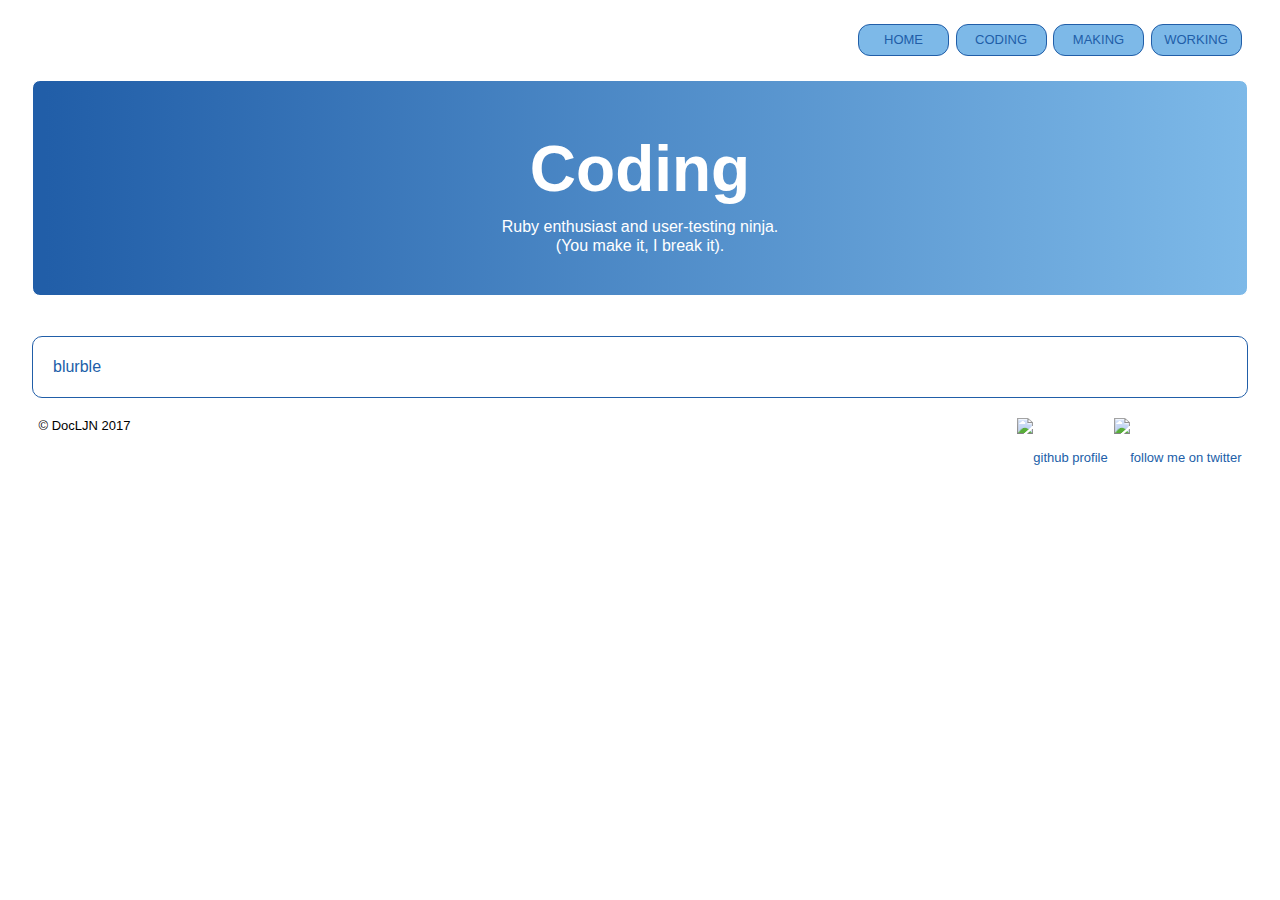
==== coding.html @ 4bbb115e "making done" ====
<!doctype html>

<html lang="en">
<head>
  <meta charset="utf-8">
  <title>DocLJN</title>
  <meta name="description" content="Introduction to DocLJN">
  <meta name="author" content="DocLJN">
  <link rel="stylesheet" type="text/css" href="assets/styles/reset.css">
  <link rel="stylesheet" type="text/css" href="assets/styles/styles.css">

</head>

<body>
  <header class="container">
    <figure class="abs-left"><!--<img src="" alt="headshot of DocLJN">-->
    </figure>

    <nav>
      <ul class="nav abs-right">
        <li><a class="btn" href="index.html">home</a>
        </li><!--
        --><li><a class="btn" href="coding.html">coding</a>
        </li><!--
        --><li><a class="btn" href="making.html">making</a>
        </li><!--
        --><li><a class="btn" href="working.html">working</a>
        </li>
      </ul>

    </nav>
  </header>

  <section class="container row-alt">
    <h1>Coding</h1>
    <p>Ruby enthusiast and user-testing ninja. </p>
    <p>(You make it, I break it).</p>
  </section><!--row-alt-->

  <section class="container row">
      <article>
        <p>blurble</p>
      </article><!--article-->
  </section><!--container-->

  <footer class="container">
    <div class="abs-left">
      <p>© DocLJN 2017</p>
    </div>
    <div>
      <ul class="nav abs-right">
        <li><a href="https://github.com/docljn" target="_blank"><img src="assets/images/github-64px.png" alt="github profile"> </a>
        </li><!--
        --><li><a href="https://twitter.com/drljnoble" target="_blank"><img src="assets/images/twitter-64px.png" alt="follow me on twitter"> </a>
      </ul>

    </div>
  </footer>

</body>
</html>
---- assets/styles/styles.css ----
/*BASIC LAYOUT*/

/* Set border box for simplicity */
*,
*:before,
*:after {
  -webkit-box-sizing: border-box;
     -moz-box-sizing: border-box;
          box-sizing: border-box;
}

/* DEFAULTS ensures all elements have same basic structure */

/* GRID */

.container,
.grid,
.grid-two,
.grid-three {
	margin: 0 auto; /* centers content on page */
	width: 95%;
	min-width: 36em;
}

.grid,
.grid-two,
.grid-three {
	display: grid;
	grid-gap: 10px 20px;
	padding-top: 10px;
	padding-bottom: 10px;
}

.grid {
	grid-template-columns: 1fr;
}

.grid-two {
	grid-template-columns: repeat(2, 1fr);
}

.grid-three {
	grid-template-columns: repeat(3, 1fr);
}


/* GENERAL LAYOUT */

/* tags */

article {
	border: 1px solid #215ea8;
	border-radius: 10px;
	padding: 20px;
}

header,
footer {
	color: black;
	display: block;
	font-size: small;
	line-height: 80px;
	min-height: 80px;
	position: relative;  /*hoping this will allow abs position inside*/
}

ol {
  list-style-type: decimal;
}


/* classes */

.abs-left {
	position: absolute;
	left: 0;
	margin-left: 0.5em;
}

.abs-right {
	position: absolute;
	right: 0;
	margin-right: 0.5em;
}

.nav li{
	display: inline-block;
	height: 76px;
	padding-left: 0.5em;
}

.row {
	background: #fff;
	padding-top: 40px ;
	padding-bottom: 20px;
}

.row-alt {
	background: #215ea8;
  background:    -moz-linear-gradient(left, #215ea8 1%, #7db9e8 100%);
  background: -webkit-linear-gradient(left, #215ea8 1%,#7db9e8 100%);
  background:         linear-gradient(to right, #215ea8 1%,#7db9e8 100%);
  filter: progid:DXImageTransform.Microsoft.gradient( startColorstr='#215ea8', endColorstr='#7db9e8',GradientType=1 );

	border: 1px solid white;
	border-radius: 8px;
	color: #fff;
	padding-top: 40px;
	padding-bottom: 40px;
	text-align: center;
}








/*BUTTONS AND NAVIGATION*/

.btn {
	background-color: #7db9e8;
	border: 1px solid #215ea8;
	border-radius: 12px;
	color: #215ea8;
	display: inline-block;
	line-height: 1.5em;
	padding: 5px;
	text-align: center;
	text-transform: uppercase;
	text-decoration: none;
	width: 7em;
}

.btn:active {
	position:relative;
	top: 2px;
}


/*TYPOGRAPHY*/


body {
	font-family: Arial, sans-serif;
	color: #215ea8;
}

h1,
h2,
h3 {
	font-weight: bold;
	text-align: center;
	line-height: 1.5em;
}

h1 {
	font-size: 4em;
}

h2 {
	font-size: 2em;
}

h3 {
	font-size: 1.5em;
}

p {
	line-height: 1.2em;
}

a,
a:visited {
	text-decoration: none;
	color: #215ea8;
}


a:hover {
	font-weight: bold;
}
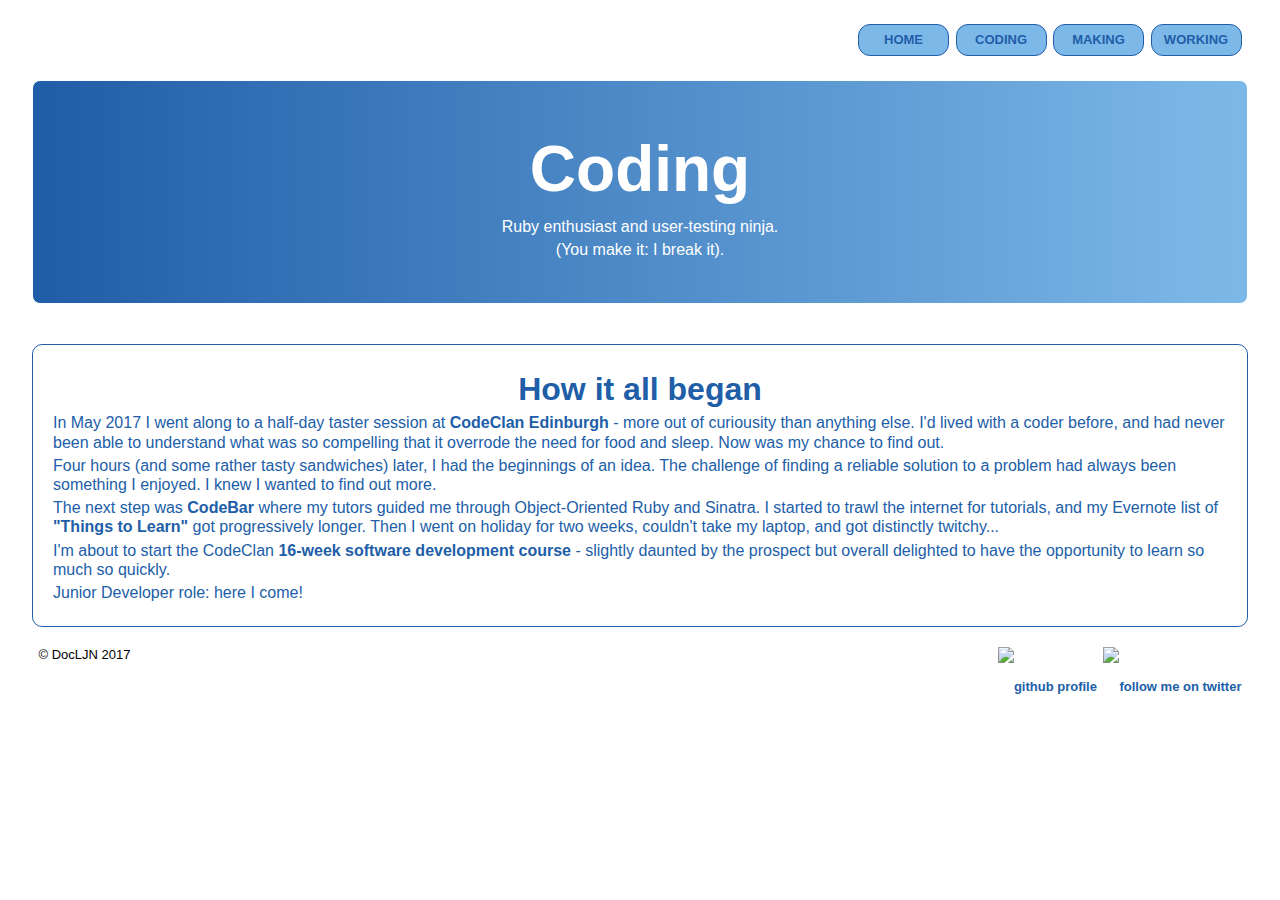
==== commit fc7af502: "done bar images" ====
--- a/coding.html
+++ b/coding.html
@@ -34,12 +34,17 @@
   <section class="container row-alt">
     <h1>Coding</h1>
     <p>Ruby enthusiast and user-testing ninja. </p>
-    <p>(You make it, I break it).</p>
+    <p>(You make it: I break it).</p>
   </section><!--row-alt-->
 
   <section class="container row">
       <article>
-        <p>blurble</p>
+        <h2>How it all began</h2>
+        <p>In May 2017 I went along to a half-day taster session at <a href="https://codeclan.com/" target="_blank">CodeClan Edinburgh</a> - more out of curiousity than anything else. I'd lived with a coder before, and had never been able to understand what was so compelling that it overrode the need for food and sleep. Now was my chance to find out.</p>
+        <p>Four hours (and some rather tasty sandwiches) later, I had the beginnings of an idea.  The challenge of finding a reliable solution to a problem had always been something I enjoyed.  I knew I wanted to find out more.</p>
+        <p>The next step was <a href="http://codebar.io" target="_blank">CodeBar</a> where my tutors guided me through Object-Oriented Ruby and Sinatra.  I started to trawl the internet for tutorials, and my Evernote list of <a href="https://www.evernote.com/shard/s368/nl/152150741/377adad6-5a58-49cd-b183-9ed7acef417d?title=Learning%20Progress%20%2F%20My%20Curriculum" target="_blank">"Things to Learn"</a> got progressively longer.  Then I went on holiday for two weeks, couldn't take my laptop, and got distinctly twitchy...</p>
+        <p>I'm about to start the CodeClan <a href="https://codeclan.com/courses/16-week-course/" target="_blank">16-week software development course</a> - slightly daunted by the prospect but overall delighted to have the opportunity to learn so much so quickly.</p>
+        <p>Junior Developer role: here I come!</p>
       </article><!--article-->
   </section><!--container-->
 
--- a/assets/styles/styles.css
+++ b/assets/styles/styles.css
@@ -28,8 +28,7 @@
 .grid-three {
 	display: grid;
 	grid-gap: 10px 20px;
-	padding-top: 10px;
-	padding-bottom: 10px;
+	padding: 10px;
 }
 
 .grid {
@@ -67,6 +66,10 @@
 
 ol {
   list-style-type: decimal;
+}
+
+p {
+	padding-bottom: 4px;
 }
 
 
@@ -144,7 +147,8 @@
 
 
 body {
-	font-family: Arial, sans-serif;
+	font-family: Helvetica, Arial, sans-serif;
+	font-size: 16px;
 	color: #215ea8;
 }
 
@@ -166,6 +170,7 @@
 
 h3 {
 	font-size: 1.5em;
+	text-align: left;
 }
 
 p {
@@ -174,13 +179,14 @@
 
 a,
 a:visited {
+	color: #215ea8;
+	font-weight: bold;
 	text-decoration: none;
-	color: #215ea8;
 }
 
 
 a:hover {
-	font-weight: bold;
+	text-shadow: 1px -1px #200;
 }
 
 
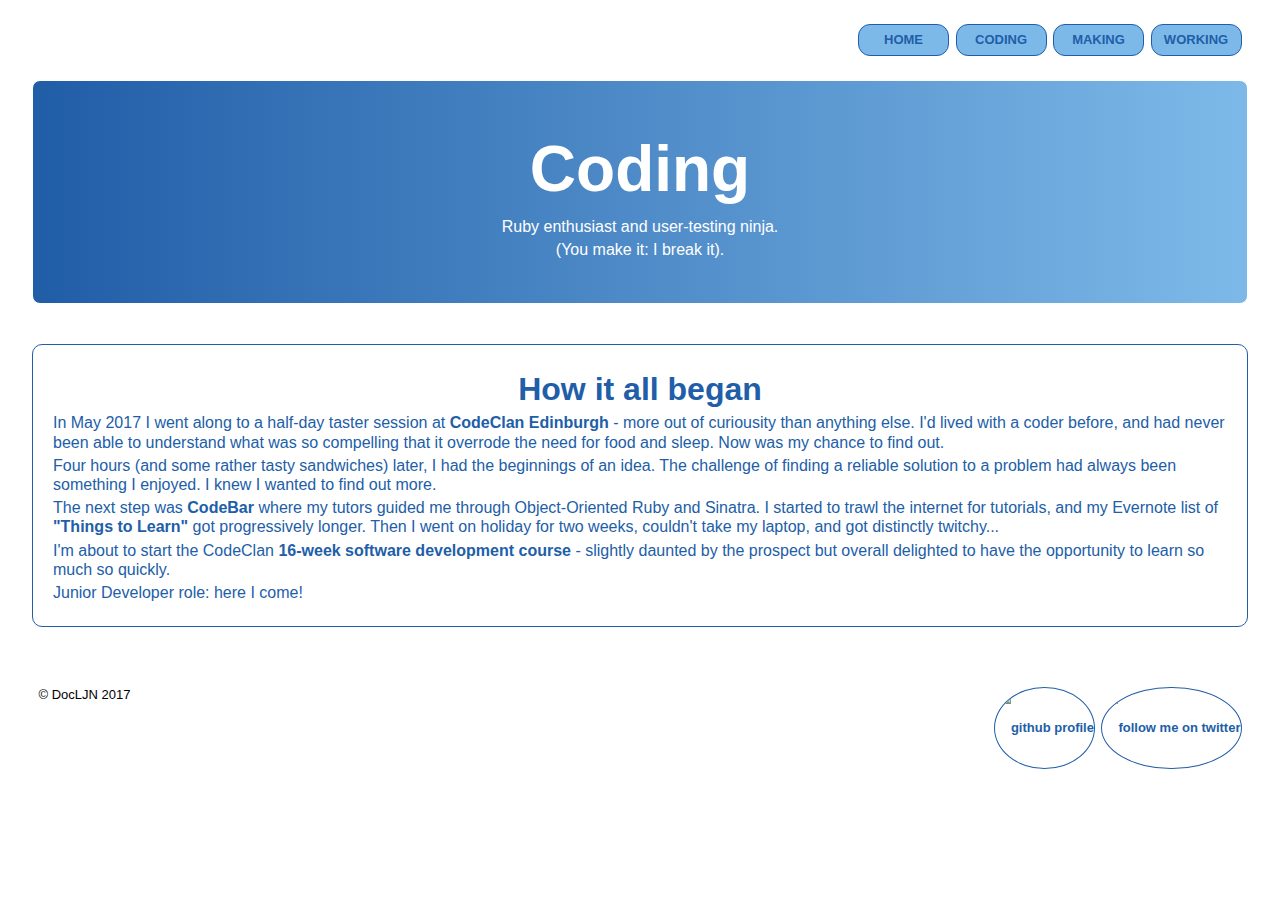
==== commit a8447600: "added <main> to semantic html sections" ====
--- a/coding.html
+++ b/coding.html
@@ -37,7 +37,7 @@
     <p>(You make it: I break it).</p>
   </section><!--row-alt-->
 
-  <section class="container row">
+  <main class="container row">
       <article>
         <h2>How it all began</h2>
         <p>In May 2017 I went along to a half-day taster session at <a href="https://codeclan.com/" target="_blank">CodeClan Edinburgh</a> - more out of curiousity than anything else. I'd lived with a coder before, and had never been able to understand what was so compelling that it overrode the need for food and sleep. Now was my chance to find out.</p>
@@ -46,7 +46,7 @@
         <p>I'm about to start the CodeClan <a href="https://codeclan.com/courses/16-week-course/" target="_blank">16-week software development course</a> - slightly daunted by the prospect but overall delighted to have the opportunity to learn so much so quickly.</p>
         <p>Junior Developer role: here I come!</p>
       </article><!--article-->
-  </section><!--container-->
+  </main><!--container-->
 
   <footer class="container">
     <div class="abs-left">
@@ -63,4 +63,4 @@
   </footer>
 
 </body>
-</html>+</html>
--- a/assets/styles/styles.css
+++ b/assets/styles/styles.css
@@ -52,10 +52,16 @@
 	border: 1px solid #215ea8;
 	border-radius: 10px;
 	padding: 20px;
-}
-
-header,
-footer {
+	position: relative;
+}
+
+img {
+	border: 1px solid #215ea8;;
+	border-radius: 50%;
+}
+
+footer,
+header {
 	color: black;
 	display: block;
 	font-size: small;
@@ -64,6 +70,10 @@
 	position: relative;  /*hoping this will allow abs position inside*/
 }
 
+footer {
+	padding-top: 40px;
+}
+
 ol {
   list-style-type: decimal;
 }
@@ -74,6 +84,12 @@
 
 
 /* classes */
+
+.abs-bottom-center {
+	position: absolute;
+	bottom: 0;
+	left: 50%;
+}
 
 .abs-left {
 	position: absolute;
@@ -85,6 +101,11 @@
 	position: absolute;
 	right: 0;
 	margin-right: 0.5em;
+}
+
+.offset-40 {
+	margin-left:-40px;
+	margin-bottom: -40px;
 }
 
 .nav li{
